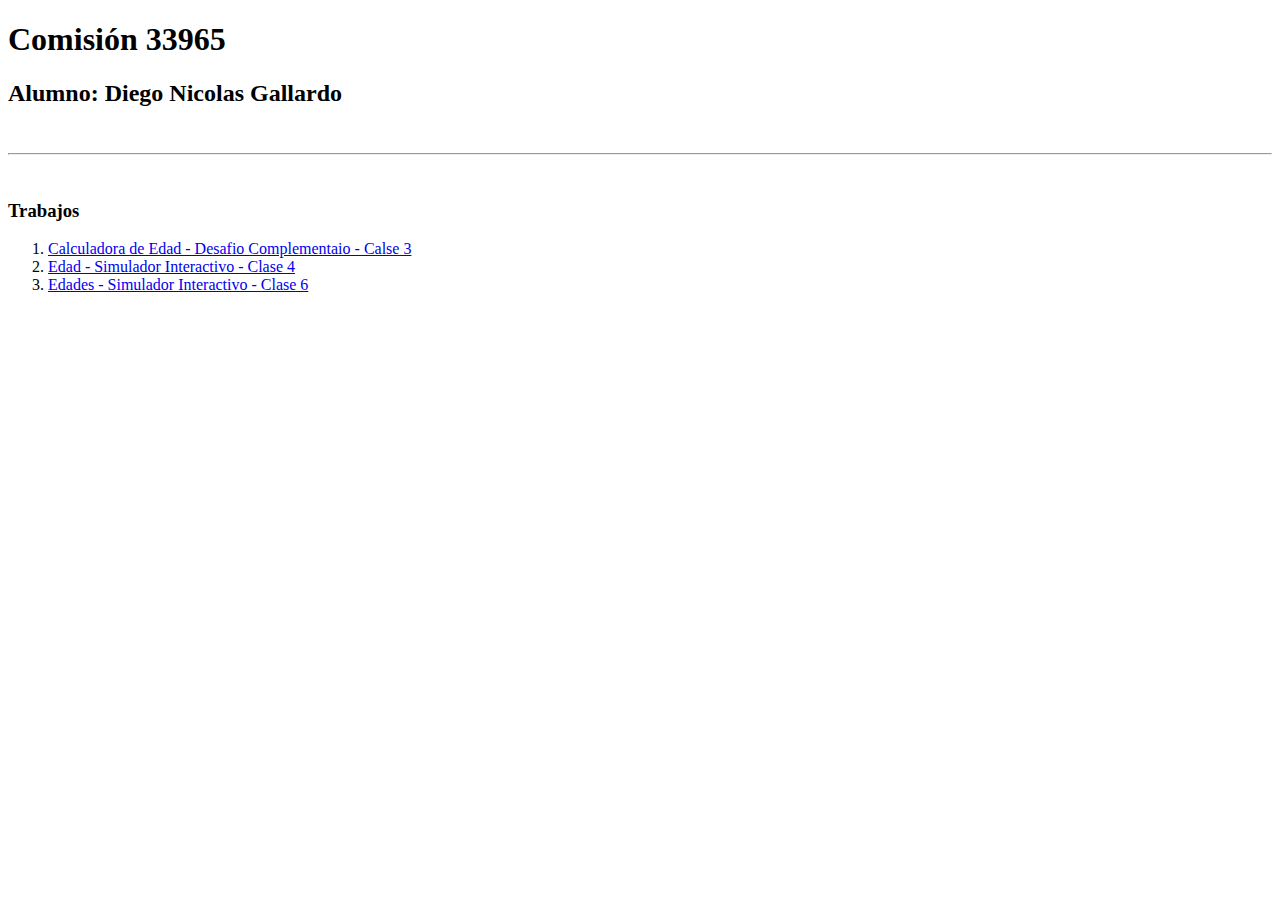
==== index.html @ 4d841453 "Clasae 6, Clases y arrays" ====
<!DOCTYPE html>
<html lang="en">
<head>
    <meta charset="UTF-8">
    <meta http-equiv="X-UA-Compatible" content="IE=edge">
    <meta name="viewport" content="width=device-width, initial-scale=1.0">
    <title>Document</title>
</head>
<body>
    <h1>Comisión 33965</h1>
    <h2><b>Alumno:</b> Diego Nicolas Gallardo</h2>
    <br>
    <hr>
    <br>
    <h3>Trabajos</h3>
    <ol>
        <li><a href="clase3/calculadoraedad.html">Calculadora de Edad - Desafio Complementaio - Calse 3</a></li>
        <li><a href="clase4/edad.html">Edad - Simulador Interactivo - Clase 4</a></li>
        <li><a href="clase6/edades.html">Edades - Simulador Interactivo - Clase 6</a></li>
    </ol>
    
</body>
</html>
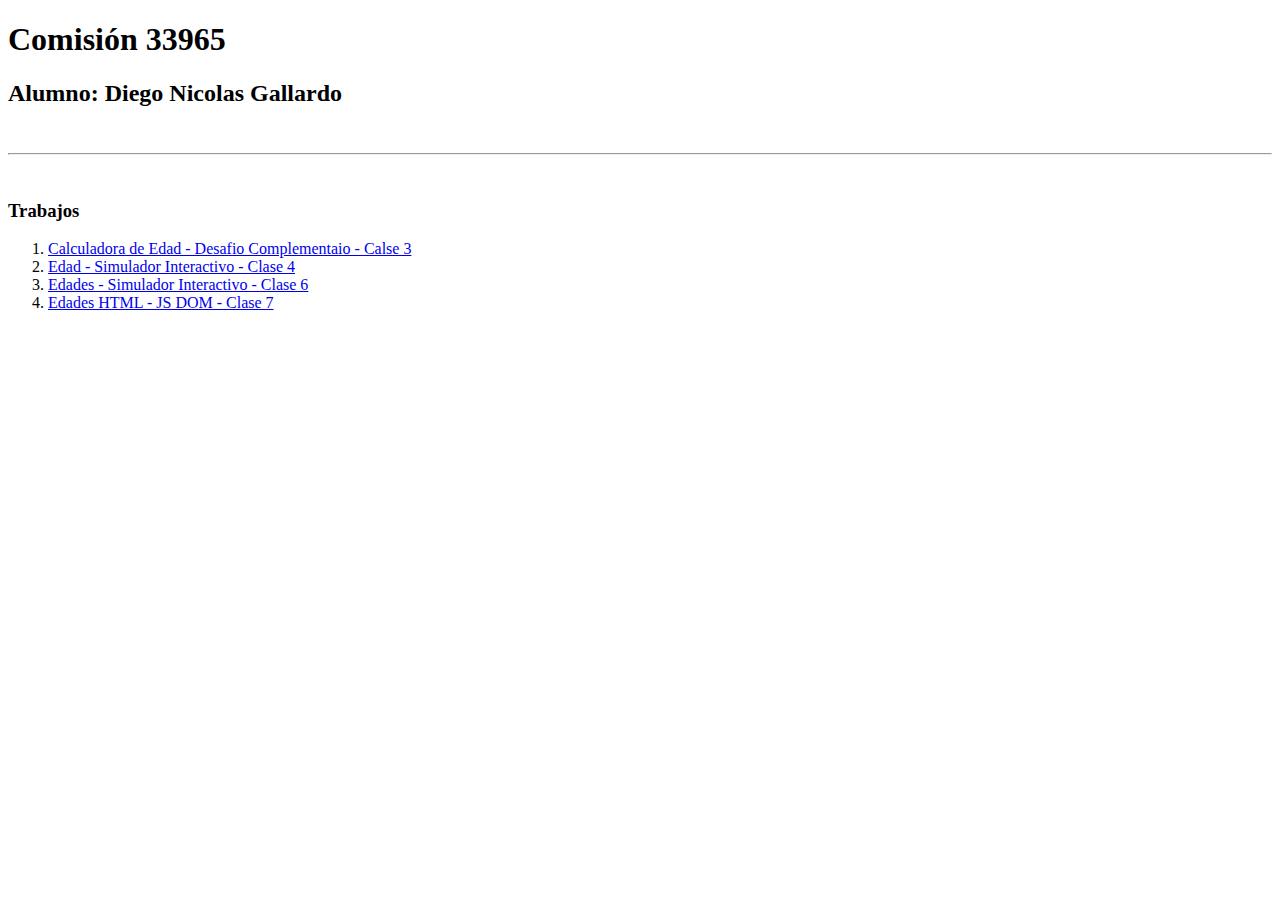
==== commit 4e988c90: "Inicio el ingreso de datos por DOM" ====
--- a/index.html
+++ b/index.html
@@ -4,6 +4,7 @@
     <meta charset="UTF-8">
     <meta http-equiv="X-UA-Compatible" content="IE=edge">
     <meta name="viewport" content="width=device-width, initial-scale=1.0">
+    <link href="https://cdn.jsdelivr.net/npm/bootstrap@5.2.0/dist/css/bootstrap.min.css" rel="stylesheet" integrity="sha384-gH2yIJqKdNHPEq0n4Mqa/HGKIhSkIHeL5AyhkYV8i59U5AR6csBvApHHNl/vI1Bx" crossorigin="anonymous">
     <title>Document</title>
 </head>
 <body>
@@ -17,7 +18,8 @@
         <li><a href="clase3/calculadoraedad.html">Calculadora de Edad - Desafio Complementaio - Calse 3</a></li>
         <li><a href="clase4/edad.html">Edad - Simulador Interactivo - Clase 4</a></li>
         <li><a href="clase6/edades.html">Edades - Simulador Interactivo - Clase 6</a></li>
+        <li><a href="clase7/edades.html">Edades HTML - JS DOM - Clase 7</a></li>
     </ol>
-    
+    <script src="https://cdn.jsdelivr.net/npm/bootstrap@5.2.0/dist/js/bootstrap.bundle.min.js" integrity="sha384-A3rJD856KowSb7dwlZdYEkO39Gagi7vIsF0jrRAoQmDKKtQBHUuLZ9AsSv4jD4Xa" crossorigin="anonymous"></script>
 </body>
 </html>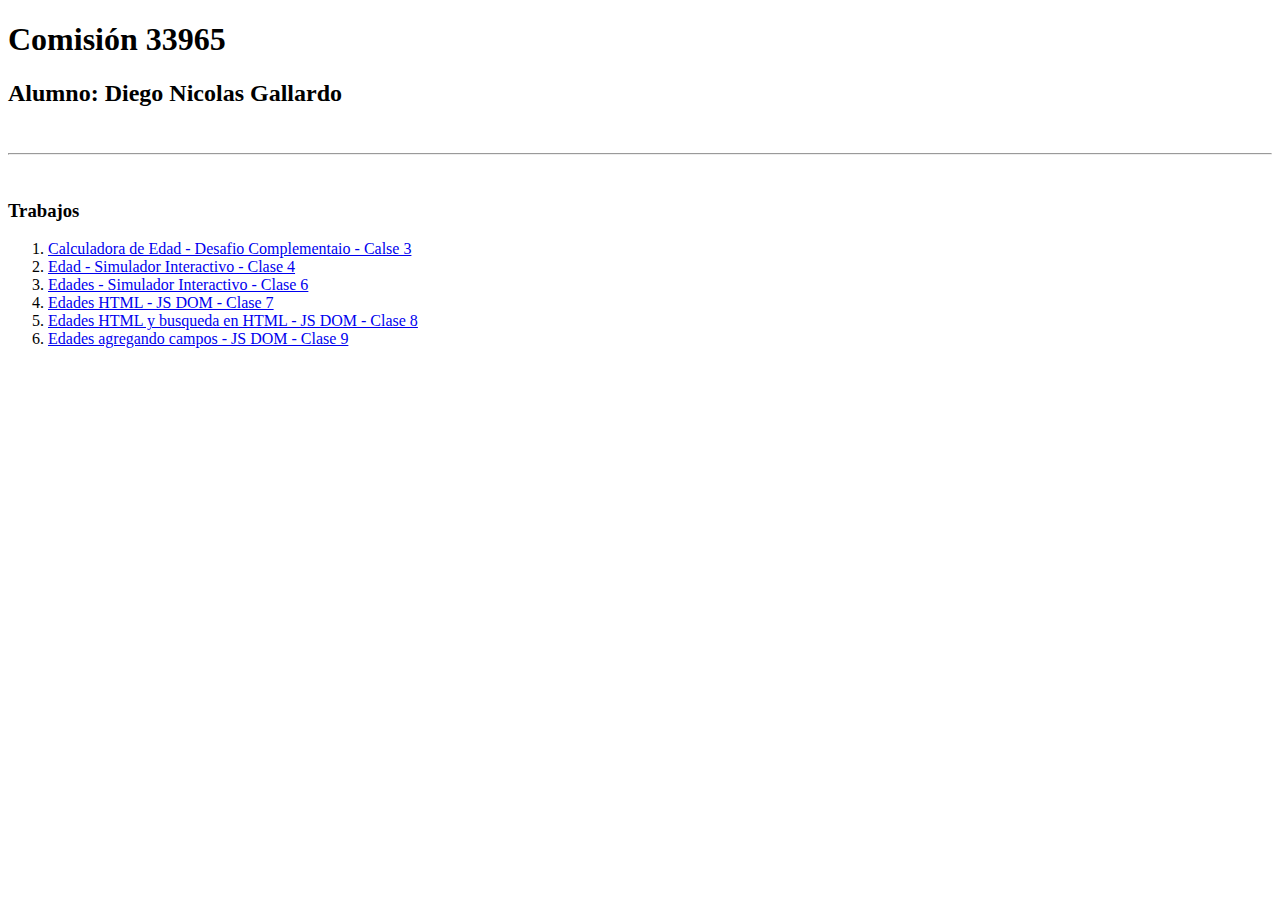
==== commit 0184e61f: "Campos agregables y calculo conjunto" ====
--- a/index.html
+++ b/index.html
@@ -19,6 +19,8 @@
         <li><a href="clase4/edad.html">Edad - Simulador Interactivo - Clase 4</a></li>
         <li><a href="clase6/edades.html">Edades - Simulador Interactivo - Clase 6</a></li>
         <li><a href="clase7/edades.html">Edades HTML - JS DOM - Clase 7</a></li>
+        <li><a href="clase8/edades.html">Edades HTML y busqueda en HTML - JS DOM - Clase 8</a></li>
+        <li><a href="clase9/edades.html">Edades agregando campos - JS DOM - Clase 9</a></li>
     </ol>
     <script src="https://cdn.jsdelivr.net/npm/bootstrap@5.2.0/dist/js/bootstrap.bundle.min.js" integrity="sha384-A3rJD856KowSb7dwlZdYEkO39Gagi7vIsF0jrRAoQmDKKtQBHUuLZ9AsSv4jD4Xa" crossorigin="anonymous"></script>
 </body>
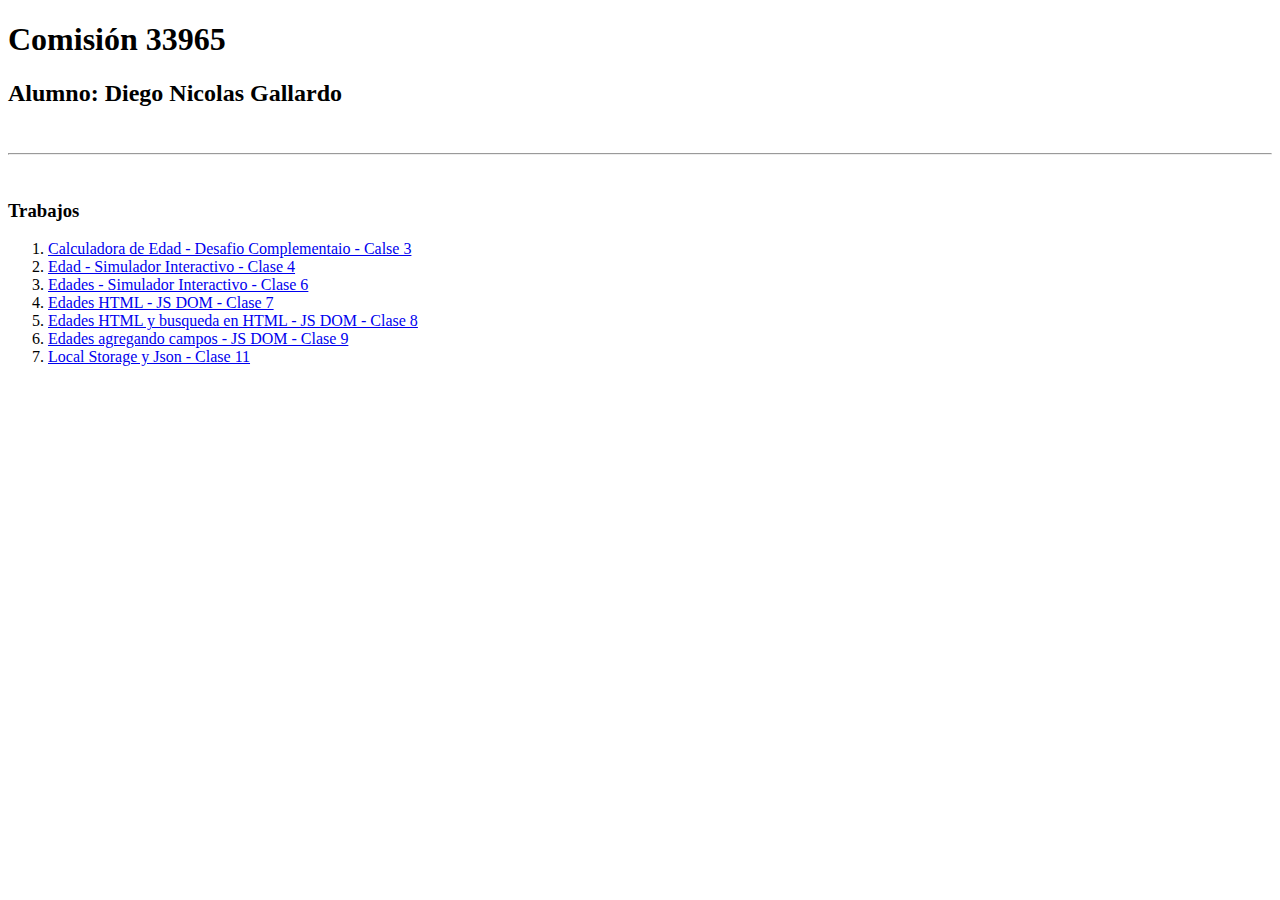
==== commit 135d5c2f: "Clase 11 LocalStorage y Json" ====
--- a/index.html
+++ b/index.html
@@ -21,6 +21,7 @@
         <li><a href="clase7/edades.html">Edades HTML - JS DOM - Clase 7</a></li>
         <li><a href="clase8/edades.html">Edades HTML y busqueda en HTML - JS DOM - Clase 8</a></li>
         <li><a href="clase9/edades.html">Edades agregando campos - JS DOM - Clase 9</a></li>
+        <li><a href="clase11/edades.html">Local Storage y Json - Clase 11</a></li>
     </ol>
     <script src="https://cdn.jsdelivr.net/npm/bootstrap@5.2.0/dist/js/bootstrap.bundle.min.js" integrity="sha384-A3rJD856KowSb7dwlZdYEkO39Gagi7vIsF0jrRAoQmDKKtQBHUuLZ9AsSv4jD4Xa" crossorigin="anonymous"></script>
 </body>
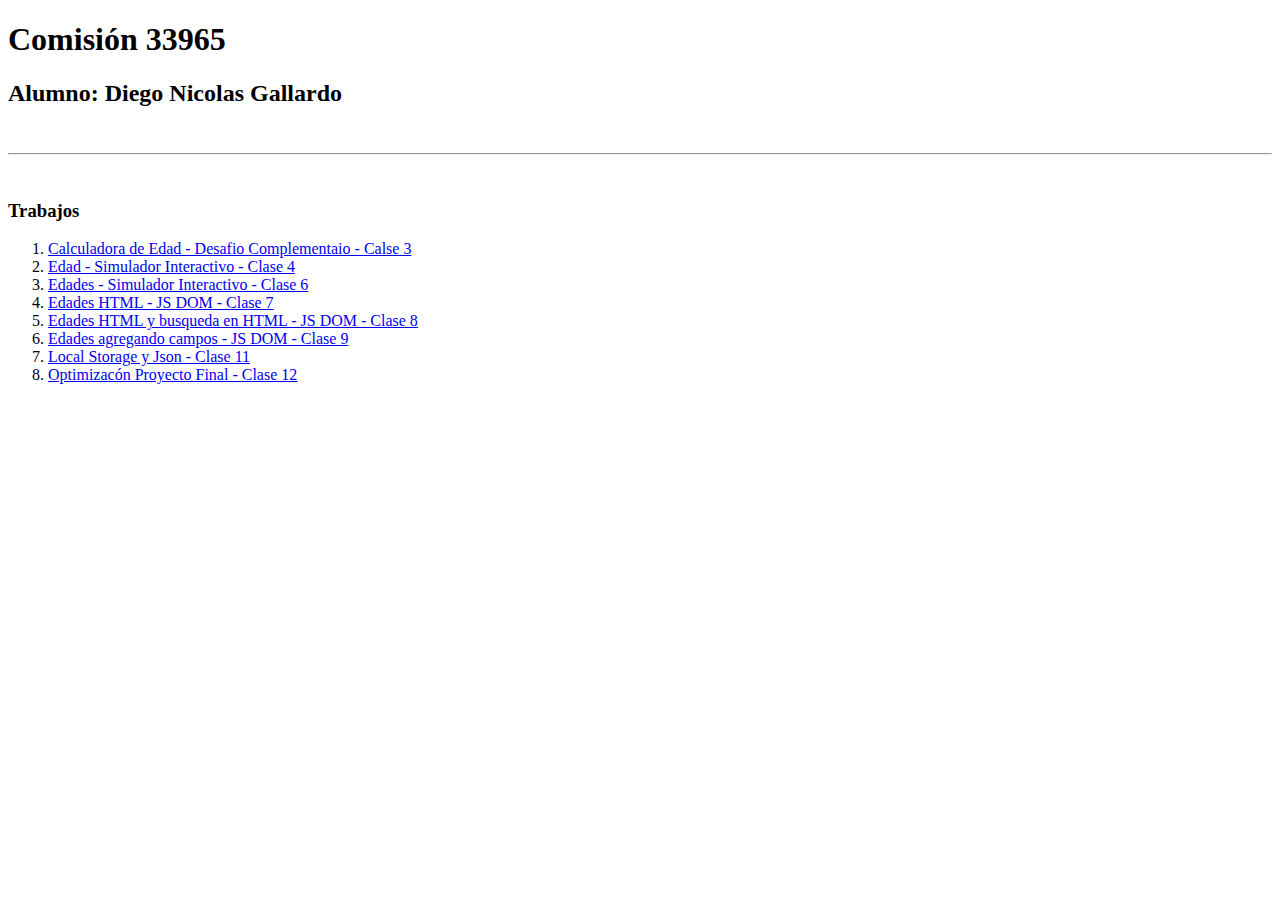
==== commit 46a2201b: "Optimizando el Proyecto Final" ====
--- a/index.html
+++ b/index.html
@@ -22,6 +22,7 @@
         <li><a href="clase8/edades.html">Edades HTML y busqueda en HTML - JS DOM - Clase 8</a></li>
         <li><a href="clase9/edades.html">Edades agregando campos - JS DOM - Clase 9</a></li>
         <li><a href="clase11/edades.html">Local Storage y Json - Clase 11</a></li>
+        <li><a href="clase12/edades.html">Optimizacón Proyecto Final - Clase 12</a></li>
     </ol>
     <script src="https://cdn.jsdelivr.net/npm/bootstrap@5.2.0/dist/js/bootstrap.bundle.min.js" integrity="sha384-A3rJD856KowSb7dwlZdYEkO39Gagi7vIsF0jrRAoQmDKKtQBHUuLZ9AsSv4jD4Xa" crossorigin="anonymous"></script>
 </body>
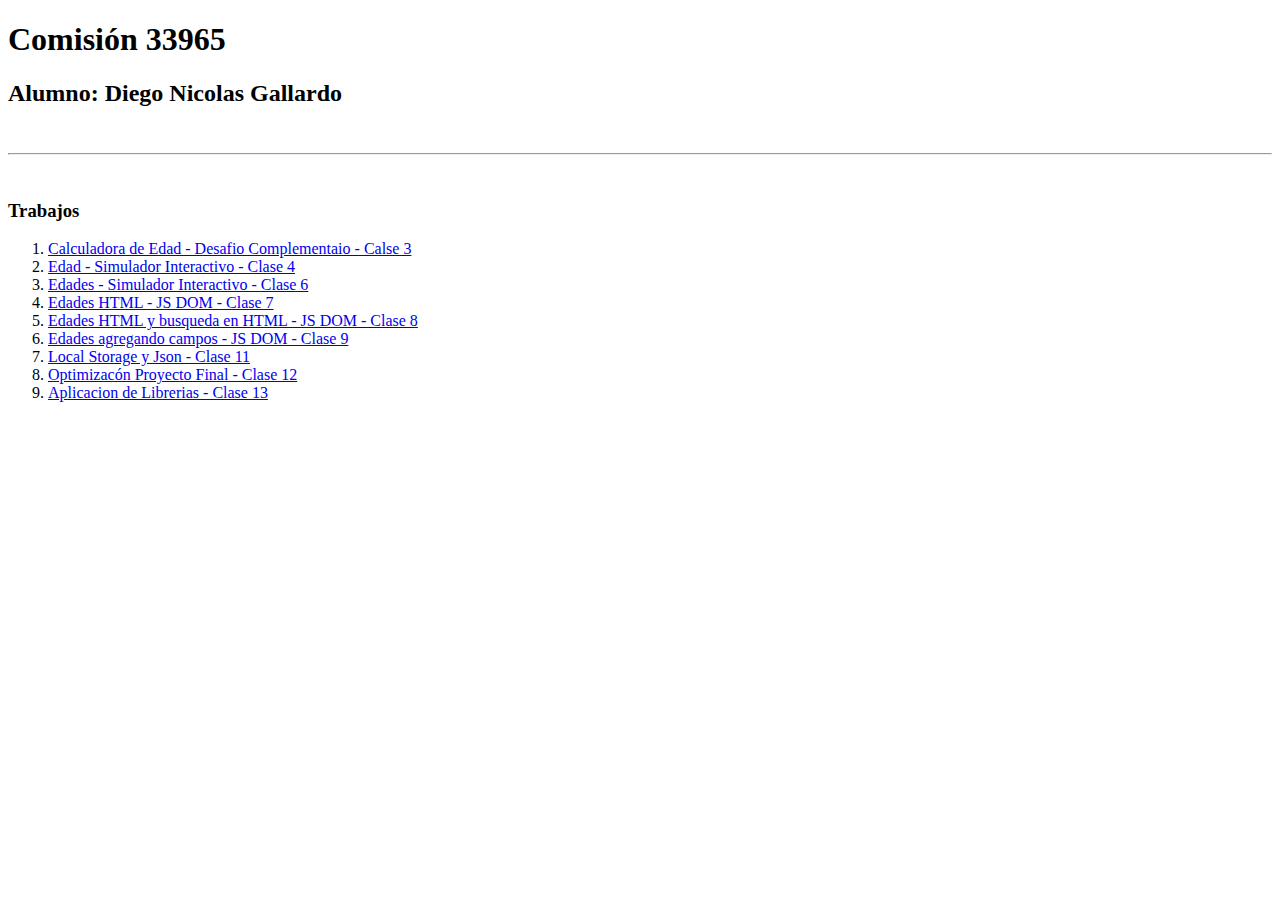
==== commit d3237a6a: "Agrego libreria Luxon" ====
--- a/index.html
+++ b/index.html
@@ -23,6 +23,7 @@
         <li><a href="clase9/edades.html">Edades agregando campos - JS DOM - Clase 9</a></li>
         <li><a href="clase11/edades.html">Local Storage y Json - Clase 11</a></li>
         <li><a href="clase12/edades.html">Optimizacón Proyecto Final - Clase 12</a></li>
+        <li><a href="clase13/edades.html">Aplicacion de Librerias - Clase 13</a></li>
     </ol>
     <script src="https://cdn.jsdelivr.net/npm/bootstrap@5.2.0/dist/js/bootstrap.bundle.min.js" integrity="sha384-A3rJD856KowSb7dwlZdYEkO39Gagi7vIsF0jrRAoQmDKKtQBHUuLZ9AsSv4jD4Xa" crossorigin="anonymous"></script>
 </body>
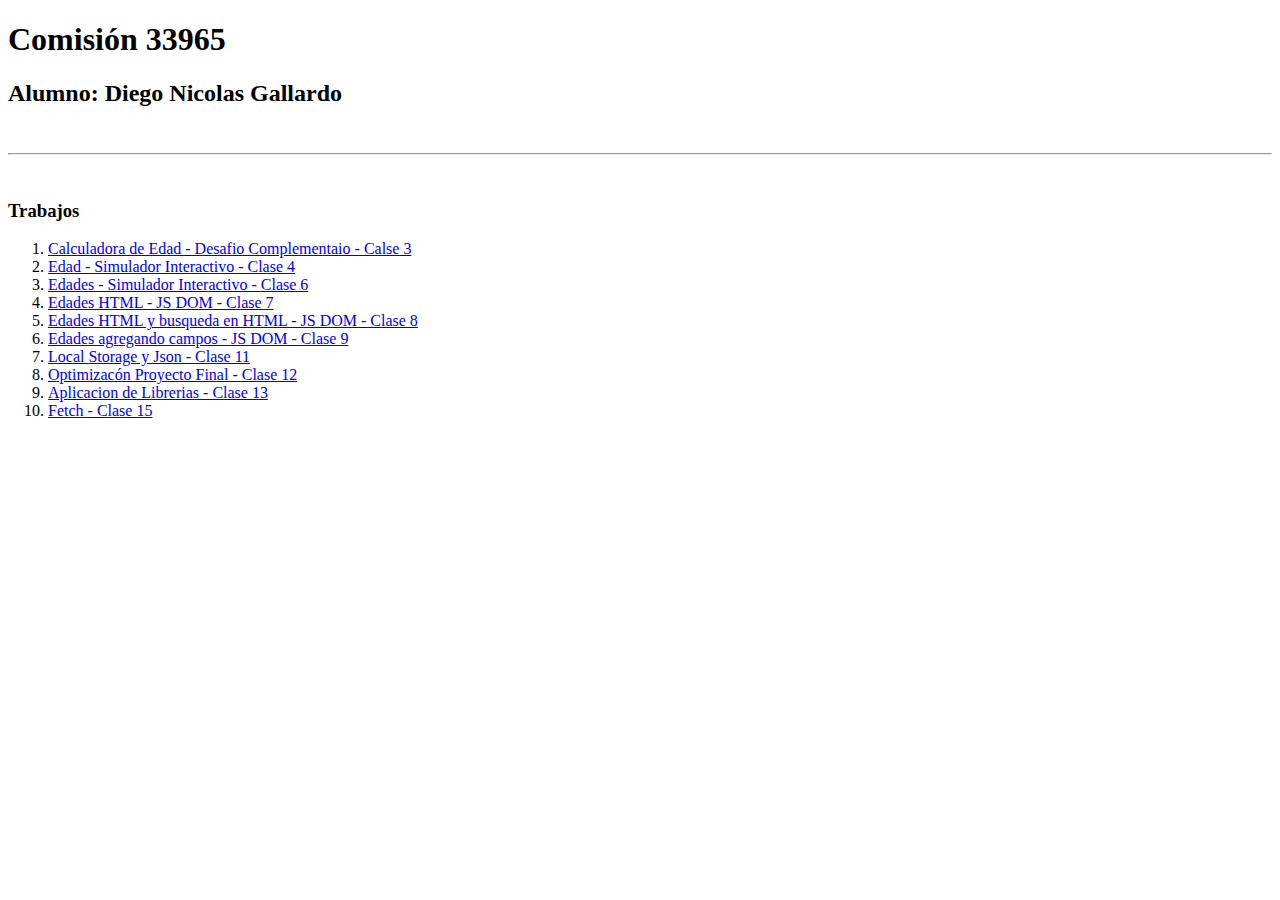
==== commit 8cc4207b: "Aplicando Fetch a lass busquedas" ====
--- a/index.html
+++ b/index.html
@@ -24,6 +24,7 @@
         <li><a href="clase11/edades.html">Local Storage y Json - Clase 11</a></li>
         <li><a href="clase12/edades.html">Optimizacón Proyecto Final - Clase 12</a></li>
         <li><a href="clase13/edades.html">Aplicacion de Librerias - Clase 13</a></li>
+        <li><a href="clase15/edades.html">Fetch - Clase 15</a></li>
     </ol>
     <script src="https://cdn.jsdelivr.net/npm/bootstrap@5.2.0/dist/js/bootstrap.bundle.min.js" integrity="sha384-A3rJD856KowSb7dwlZdYEkO39Gagi7vIsF0jrRAoQmDKKtQBHUuLZ9AsSv4jD4Xa" crossorigin="anonymous"></script>
 </body>
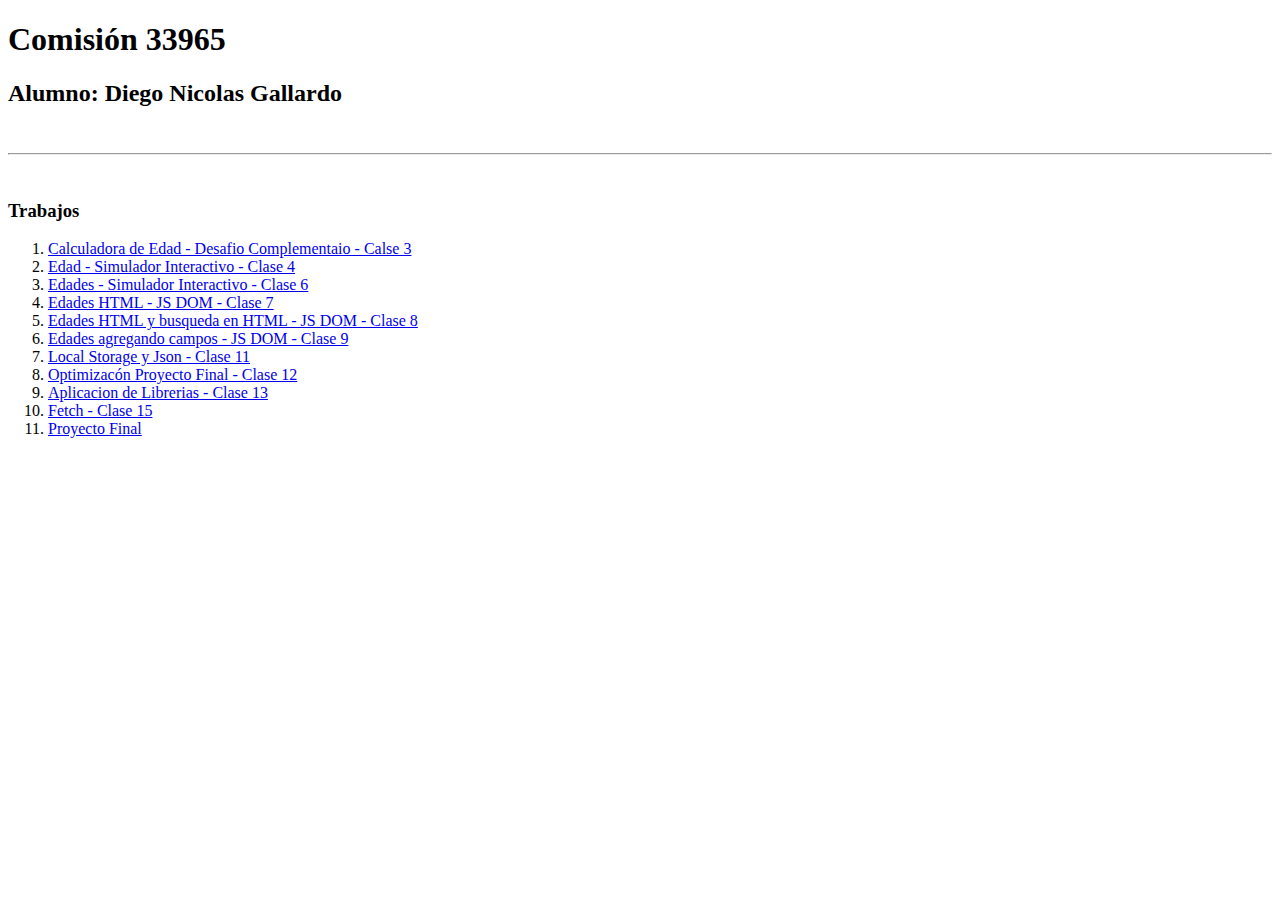
==== commit fdefa4db: "Preparando proyecto final" ====
--- a/index.html
+++ b/index.html
@@ -5,7 +5,7 @@
     <meta http-equiv="X-UA-Compatible" content="IE=edge">
     <meta name="viewport" content="width=device-width, initial-scale=1.0">
     <link href="https://cdn.jsdelivr.net/npm/bootstrap@5.2.0/dist/css/bootstrap.min.css" rel="stylesheet" integrity="sha384-gH2yIJqKdNHPEq0n4Mqa/HGKIhSkIHeL5AyhkYV8i59U5AR6csBvApHHNl/vI1Bx" crossorigin="anonymous">
-    <title>Document</title>
+    <title>Comision 33965</title>
 </head>
 <body>
     <h1>Comisión 33965</h1>
@@ -25,6 +25,7 @@
         <li><a href="clase12/edades.html">Optimizacón Proyecto Final - Clase 12</a></li>
         <li><a href="clase13/edades.html">Aplicacion de Librerias - Clase 13</a></li>
         <li><a href="clase15/edades.html">Fetch - Clase 15</a></li>
+        <li><a href="final/edades.html">Proyecto Final</a></li>
     </ol>
     <script src="https://cdn.jsdelivr.net/npm/bootstrap@5.2.0/dist/js/bootstrap.bundle.min.js" integrity="sha384-A3rJD856KowSb7dwlZdYEkO39Gagi7vIsF0jrRAoQmDKKtQBHUuLZ9AsSv4jD4Xa" crossorigin="anonymous"></script>
 </body>
